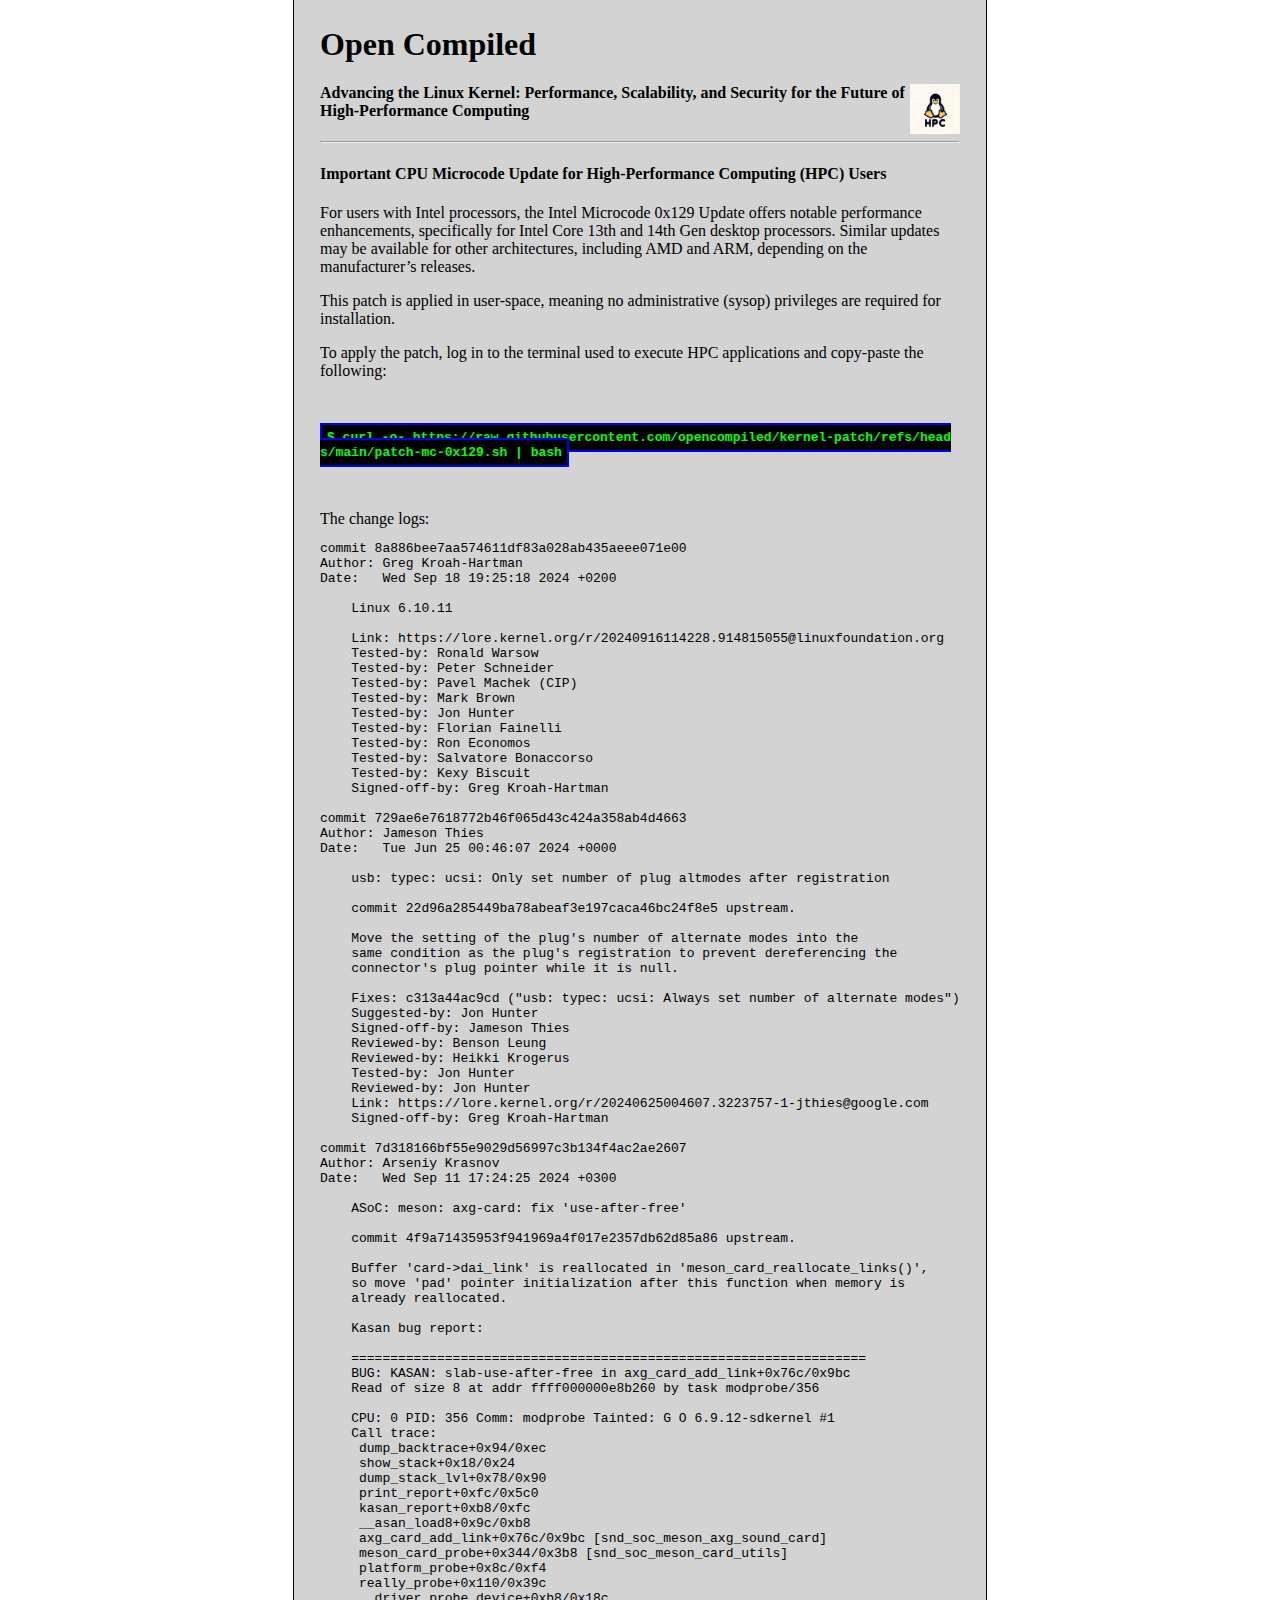
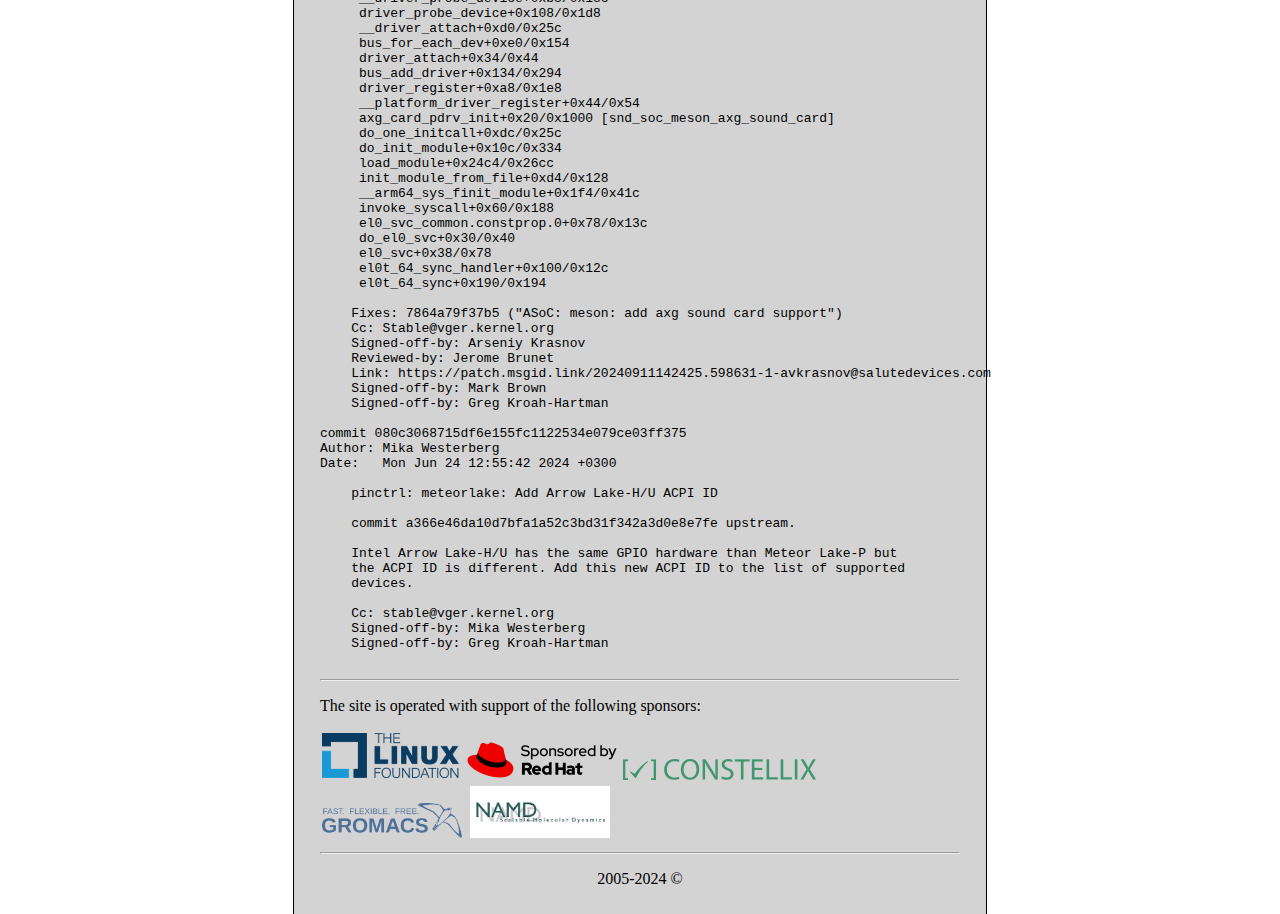
==== patches/cpu-microcode-2024-09-21.html @ 67863b52 "init commit" ====
<html>

	<head>
		<title>OpenCompiled.org</title>
		<meta charset="UTF-8">
    <meta name="viewport" content="width=device-width, initial-scale=1.0">
    <link rel="stylesheet" href="../index.css">
	</head>

	<body>
		<h1><a href="../index.html" class="header">Open Compiled</a></h1>
		<a href="../index.html"><img alt="tux" src="../images/tux.webp" width="50px" style="float:right"/></a>
		<h4>Advancing the Linux Kernel: Performance, Scalability, and Security for the Future of High-Performance Computing</h4>
		
		<hr/>

		<h4>
			Important CPU Microcode Update for High-Performance Computing (HPC) Users
		</h4>
		<p>For users with Intel processors, the Intel Microcode 0x129 Update offers notable performance enhancements, 
		specifically for Intel Core 13th and 14th Gen desktop processors. Similar updates may be available for other 
		architectures, including AMD and ARM, depending on the manufacturer’s releases.
		</p>
		
		<p>
			This patch is applied in user-space, meaning no administrative (sysop) privileges are required for installation.
		</p>

		<p>
			To apply the patch, log in to the terminal used to execute HPC applications and copy-paste the following:			
			
			<p>&nbsp;</p>

			<p>
				<code class="wrap-url" style="background-color: black; color: lime; font-weight: bold; border:2px solid blue; padding: 5;">
					$ curl -o- https://raw.githubusercontent.com/opencompiled/kernel-patch/refs/heads/main/patch-mc-0x129.sh | bash
				</code>
			</p>
		</p>

		<p>&nbsp;</p>

		The change logs:

		<pre>
commit 8a886bee7aa574611df83a028ab435aeee071e00
Author: Greg Kroah-Hartman <gregkh@linuxfoundation.org>
Date:   Wed Sep 18 19:25:18 2024 +0200

    Linux 6.10.11
    
    Link: https://lore.kernel.org/r/20240916114228.914815055@linuxfoundation.org
    Tested-by: Ronald Warsow <rwarsow@gmx.de>
    Tested-by: Peter Schneider <pschneider1968@googlemail.com>
    Tested-by: Pavel Machek (CIP) <pavel@denx.de>
    Tested-by: Mark Brown <broonie@kernel.org>
    Tested-by: Jon Hunter <jonathanh@nvidia.com>
    Tested-by: Florian Fainelli <florian.fainelli@broadcom.com>
    Tested-by: Ron Economos <re@w6rz.net>
    Tested-by: Salvatore Bonaccorso <carnil@debian.org>
    Tested-by: Kexy Biscuit <kexybiscuit@aosc.io>
    Signed-off-by: Greg Kroah-Hartman <gregkh@linuxfoundation.org>

commit 729ae6e7618772b46f065d43c424a358ab4d4663
Author: Jameson Thies <jthies@google.com>
Date:   Tue Jun 25 00:46:07 2024 +0000

    usb: typec: ucsi: Only set number of plug altmodes after registration
    
    commit 22d96a285449ba78abeaf3e197caca46bc24f8e5 upstream.
    
    Move the setting of the plug's number of alternate modes into the
    same condition as the plug's registration to prevent dereferencing the
    connector's plug pointer while it is null.
    
    Fixes: c313a44ac9cd ("usb: typec: ucsi: Always set number of alternate modes")
    Suggested-by: Jon Hunter <jonathanh@nvidia.com>
    Signed-off-by: Jameson Thies <jthies@google.com>
    Reviewed-by: Benson Leung <bleung@chromium.org>
    Reviewed-by: Heikki Krogerus <heikki.krogerus@linux.intel.com>
    Tested-by: Jon Hunter <jonathanh@nvidia.com>
    Reviewed-by: Jon Hunter <jonathanh@nvidia.com>
    Link: https://lore.kernel.org/r/20240625004607.3223757-1-jthies@google.com
    Signed-off-by: Greg Kroah-Hartman <gregkh@linuxfoundation.org>

commit 7d318166bf55e9029d56997c3b134f4ac2ae2607
Author: Arseniy Krasnov <avkrasnov@salutedevices.com>
Date:   Wed Sep 11 17:24:25 2024 +0300

    ASoC: meson: axg-card: fix 'use-after-free'
    
    commit 4f9a71435953f941969a4f017e2357db62d85a86 upstream.
    
    Buffer 'card->dai_link' is reallocated in 'meson_card_reallocate_links()',
    so move 'pad' pointer initialization after this function when memory is
    already reallocated.
    
    Kasan bug report:
    
    ==================================================================
    BUG: KASAN: slab-use-after-free in axg_card_add_link+0x76c/0x9bc
    Read of size 8 at addr ffff000000e8b260 by task modprobe/356
    
    CPU: 0 PID: 356 Comm: modprobe Tainted: G O 6.9.12-sdkernel #1
    Call trace:
     dump_backtrace+0x94/0xec
     show_stack+0x18/0x24
     dump_stack_lvl+0x78/0x90
     print_report+0xfc/0x5c0
     kasan_report+0xb8/0xfc
     __asan_load8+0x9c/0xb8
     axg_card_add_link+0x76c/0x9bc [snd_soc_meson_axg_sound_card]
     meson_card_probe+0x344/0x3b8 [snd_soc_meson_card_utils]
     platform_probe+0x8c/0xf4
     really_probe+0x110/0x39c
     __driver_probe_device+0xb8/0x18c
     driver_probe_device+0x108/0x1d8
     __driver_attach+0xd0/0x25c
     bus_for_each_dev+0xe0/0x154
     driver_attach+0x34/0x44
     bus_add_driver+0x134/0x294
     driver_register+0xa8/0x1e8
     __platform_driver_register+0x44/0x54
     axg_card_pdrv_init+0x20/0x1000 [snd_soc_meson_axg_sound_card]
     do_one_initcall+0xdc/0x25c
     do_init_module+0x10c/0x334
     load_module+0x24c4/0x26cc
     init_module_from_file+0xd4/0x128
     __arm64_sys_finit_module+0x1f4/0x41c
     invoke_syscall+0x60/0x188
     el0_svc_common.constprop.0+0x78/0x13c
     do_el0_svc+0x30/0x40
     el0_svc+0x38/0x78
     el0t_64_sync_handler+0x100/0x12c
     el0t_64_sync+0x190/0x194
    
    Fixes: 7864a79f37b5 ("ASoC: meson: add axg sound card support")
    Cc: Stable@vger.kernel.org
    Signed-off-by: Arseniy Krasnov <avkrasnov@salutedevices.com>
    Reviewed-by: Jerome Brunet <jbrunet@baylibre.com>
    Link: https://patch.msgid.link/20240911142425.598631-1-avkrasnov@salutedevices.com
    Signed-off-by: Mark Brown <broonie@kernel.org>
    Signed-off-by: Greg Kroah-Hartman <gregkh@linuxfoundation.org>

commit 080c3068715df6e155fc1122534e079ce03ff375
Author: Mika Westerberg <mika.westerberg@linux.intel.com>
Date:   Mon Jun 24 12:55:42 2024 +0300

    pinctrl: meteorlake: Add Arrow Lake-H/U ACPI ID
    
    commit a366e46da10d7bfa1a52c3bd31f342a3d0e8e7fe upstream.
    
    Intel Arrow Lake-H/U has the same GPIO hardware than Meteor Lake-P but
    the ACPI ID is different. Add this new ACPI ID to the list of supported
    devices.
    
    Cc: stable@vger.kernel.org
    Signed-off-by: Mika Westerberg <mika.westerberg@linux.intel.com>
    Signed-off-by: Greg Kroah-Hartman <gregkh@linuxfoundation.org>
		</pre>

		<hr/>
	<p>The site is operated with support of the following sponsors:</p>

	<img alt="linuxfoundation" src="../images/thelinuxfoundation.png"/ class="sponsor">
	<img alt="red-hatcomunity" src="../images/redhat-community.png" class="sponsor"/>
	<img alt="constellix-green-logo" src="../images/constellix-green-logo.png" cloass="sponsor"/>
	<img alt="gromacs" src="../images/gromacs.webp" width="140px" class="sponsor"/>
	<img alt="namd" src="../images/namd.jpeg" width="140px" class="sponsor"/>

<hr/>
<p><center>2005-2024 &copy;</center></p>
<p><center><script type="text/javascript" src="//counter.websiteout.com/js/36/0/15000/1"></script></center></p>

</body>
</html>
---- index.css ----
html {
	background-color: white; /* Outer background color */
}
body {
	margin: auto;
	padding: 2%;
	width: 50%;
	background-color: lightgrey;
	border-left: 1px solid black;
	border-right: 1px solid black;
}
.sponsor {
	padding: 2px;
}
.header {
	text-decoration: none;
  color: inherit;
}
.wrap-url {
	white-space: normal;
	word-break: break-all;
}
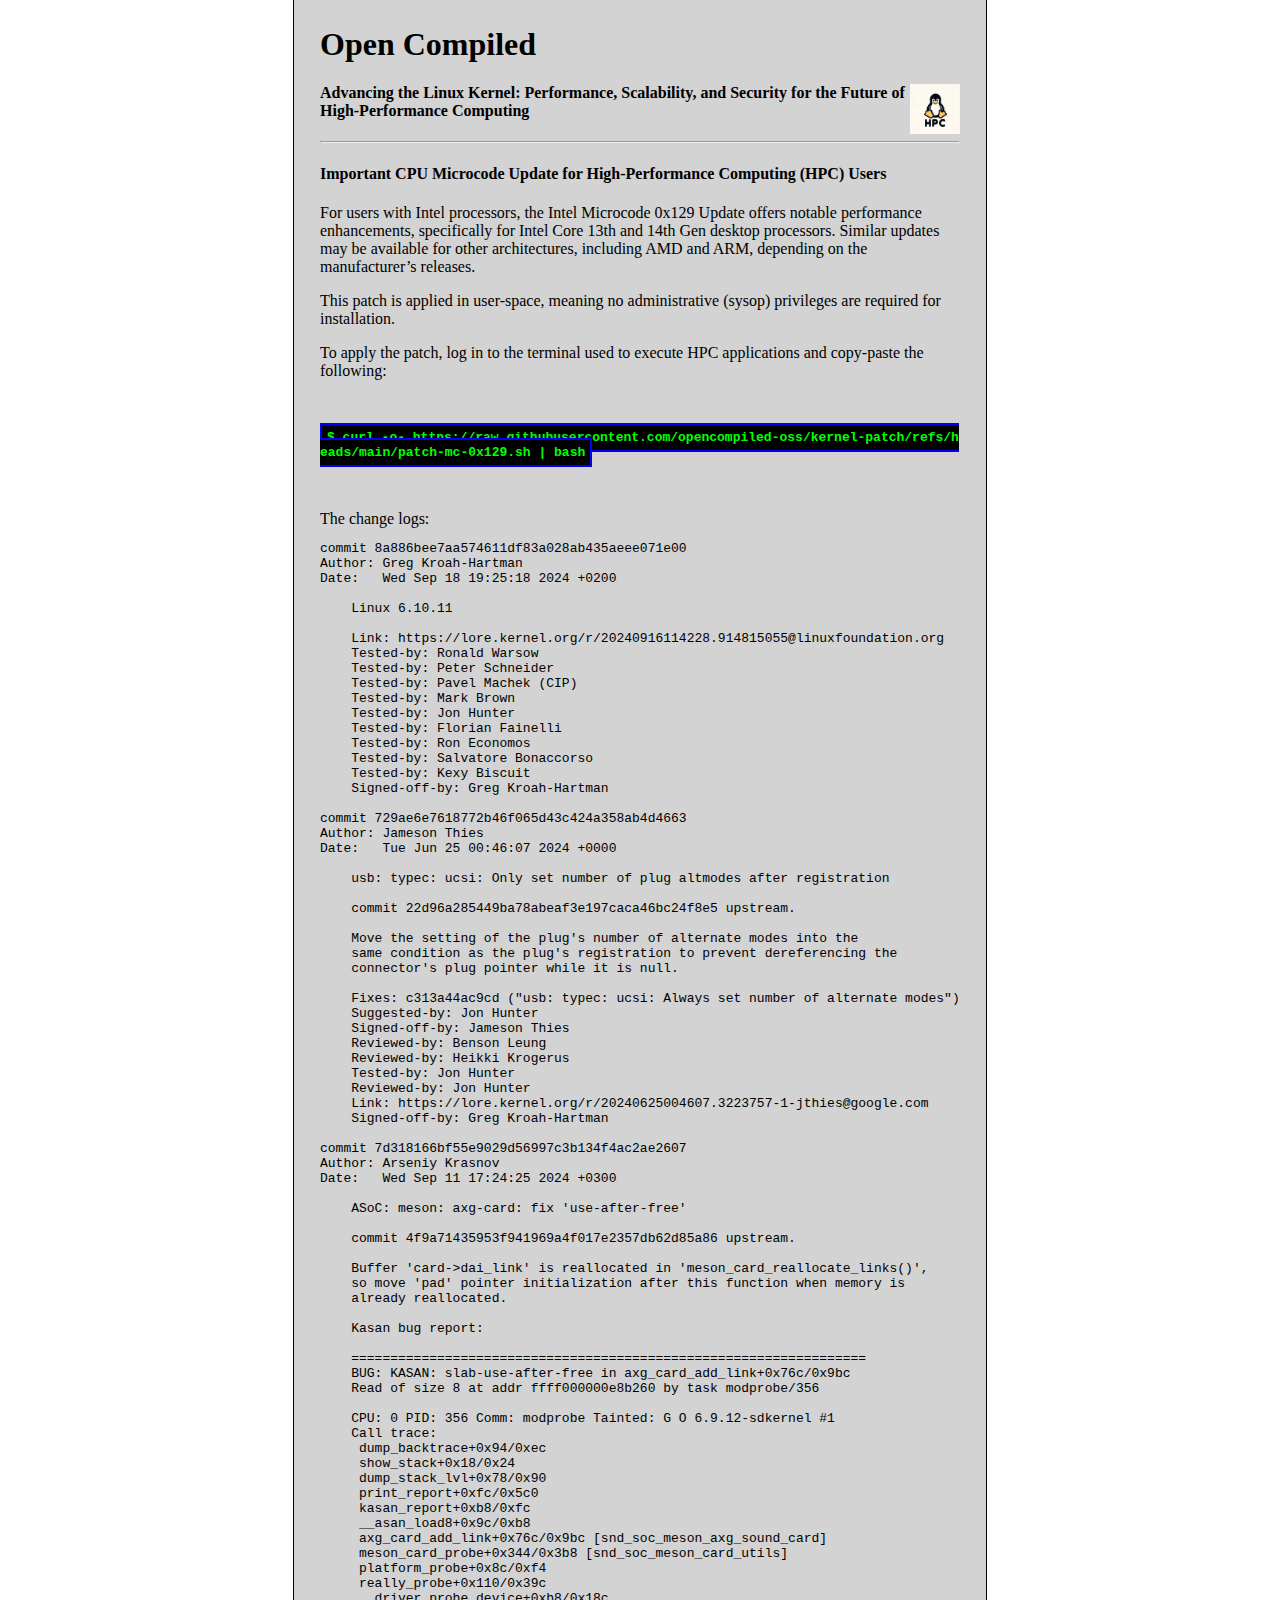
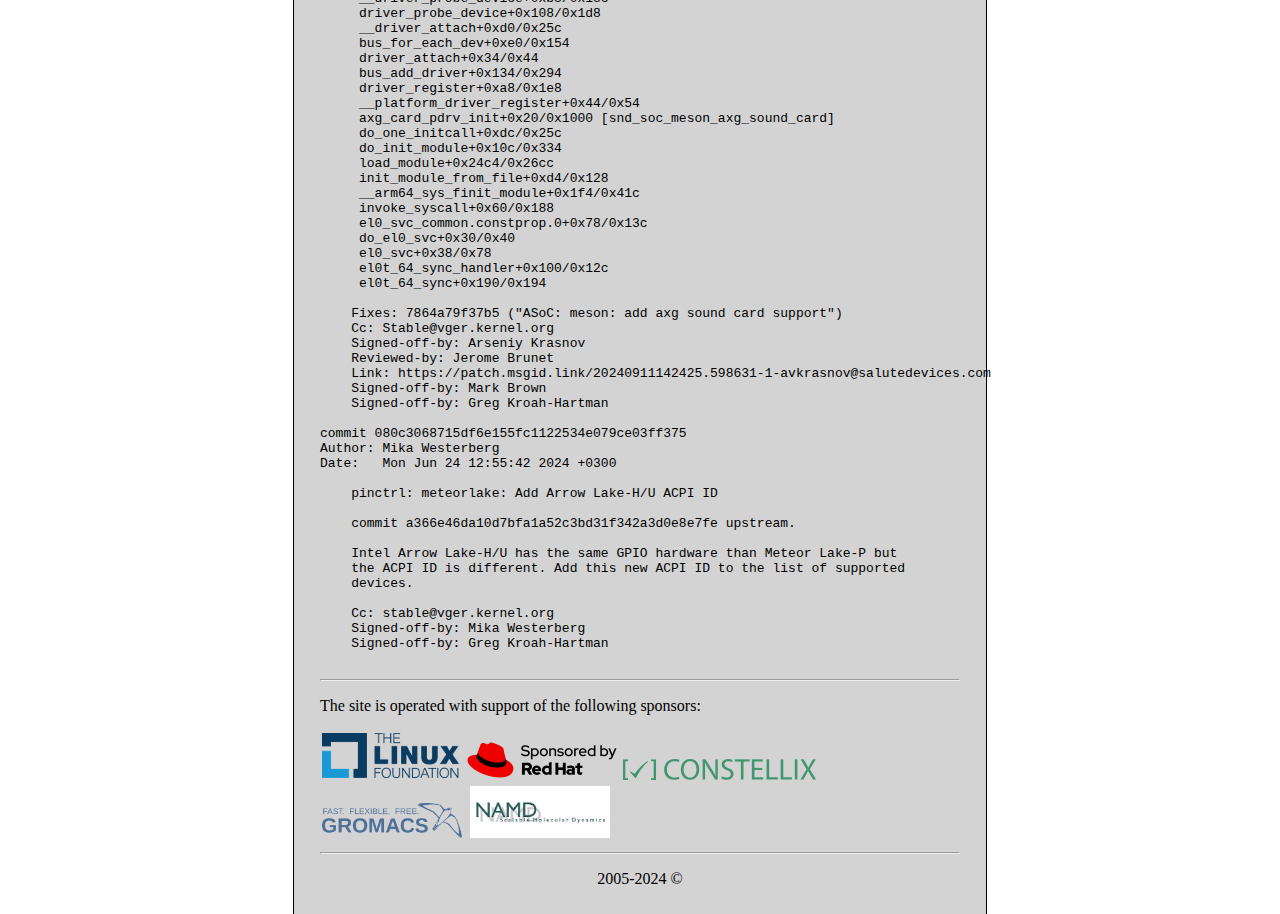
==== commit f758b1b8: "Updated" ====
--- a/patches/cpu-microcode-2024-09-21.html
+++ b/patches/cpu-microcode-2024-09-21.html
@@ -33,7 +33,7 @@
 
 			<p>
 				<code class="wrap-url" style="background-color: black; color: lime; font-weight: bold; border:2px solid blue; padding: 5;">
-					$ curl -o- https://raw.githubusercontent.com/opencompiled/kernel-patch/refs/heads/main/patch-mc-0x129.sh | bash
+					$ curl -o- https://raw.githubusercontent.com/opencompiled-oss/kernel-patch/refs/heads/main/patch-mc-0x129.sh | bash
 				</code>
 			</p>
 		</p>
